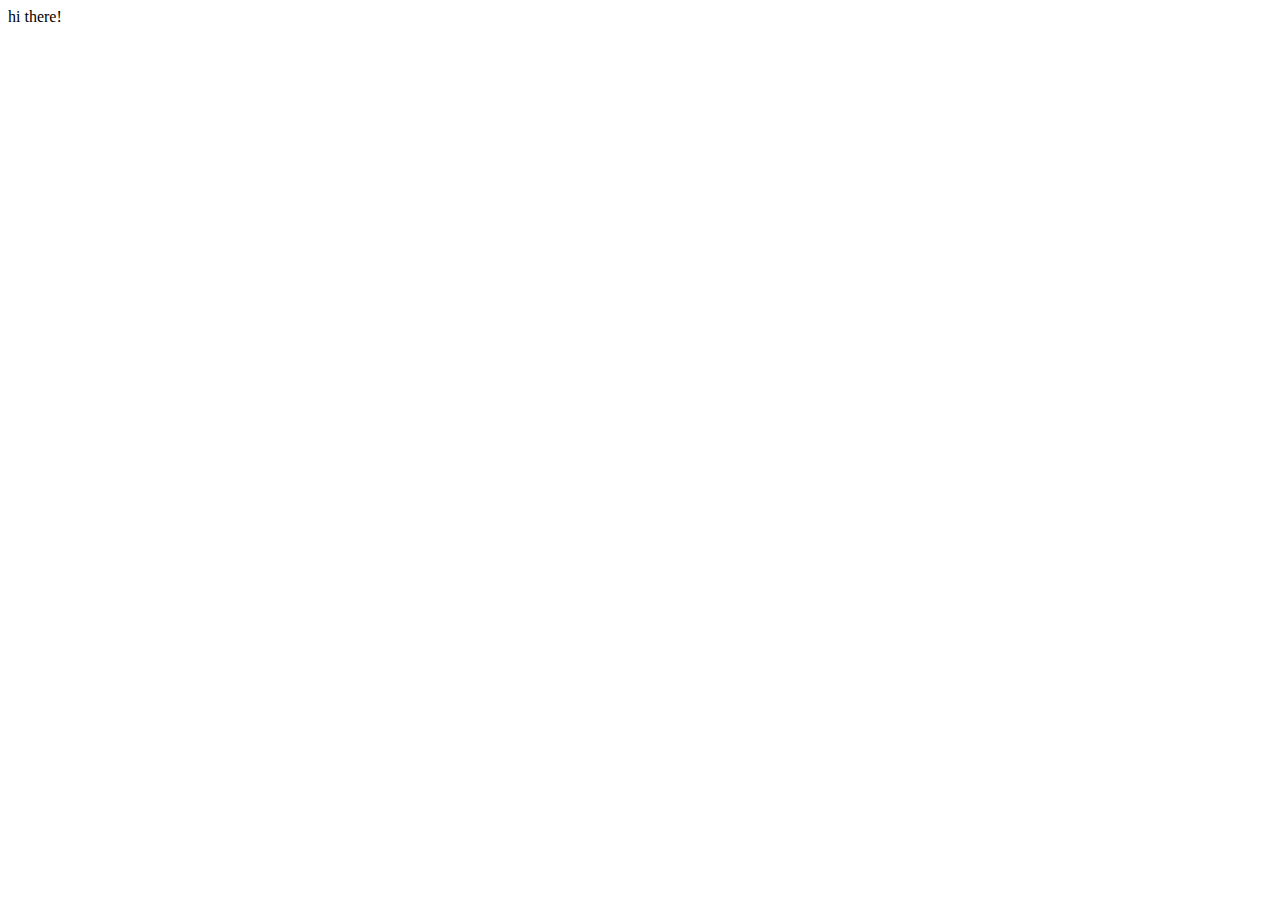
==== index.html @ ab630fa0 "testing index.html" ====
<!DOCTYPE html>
<html lang="en">
  <head>
    <meta charset="UTF-8">
    <meta name="viewport" content="width=device-width, initial-scale=1.0">
    <meta http-equiv="X-UA-Compatible" content="ie=edge">
    <title>terrarisztikaborze.hu</title>
    <link rel="stylesheet" href="style.css">
  </head>
  <body>
	hi there!
  </body>
</html>
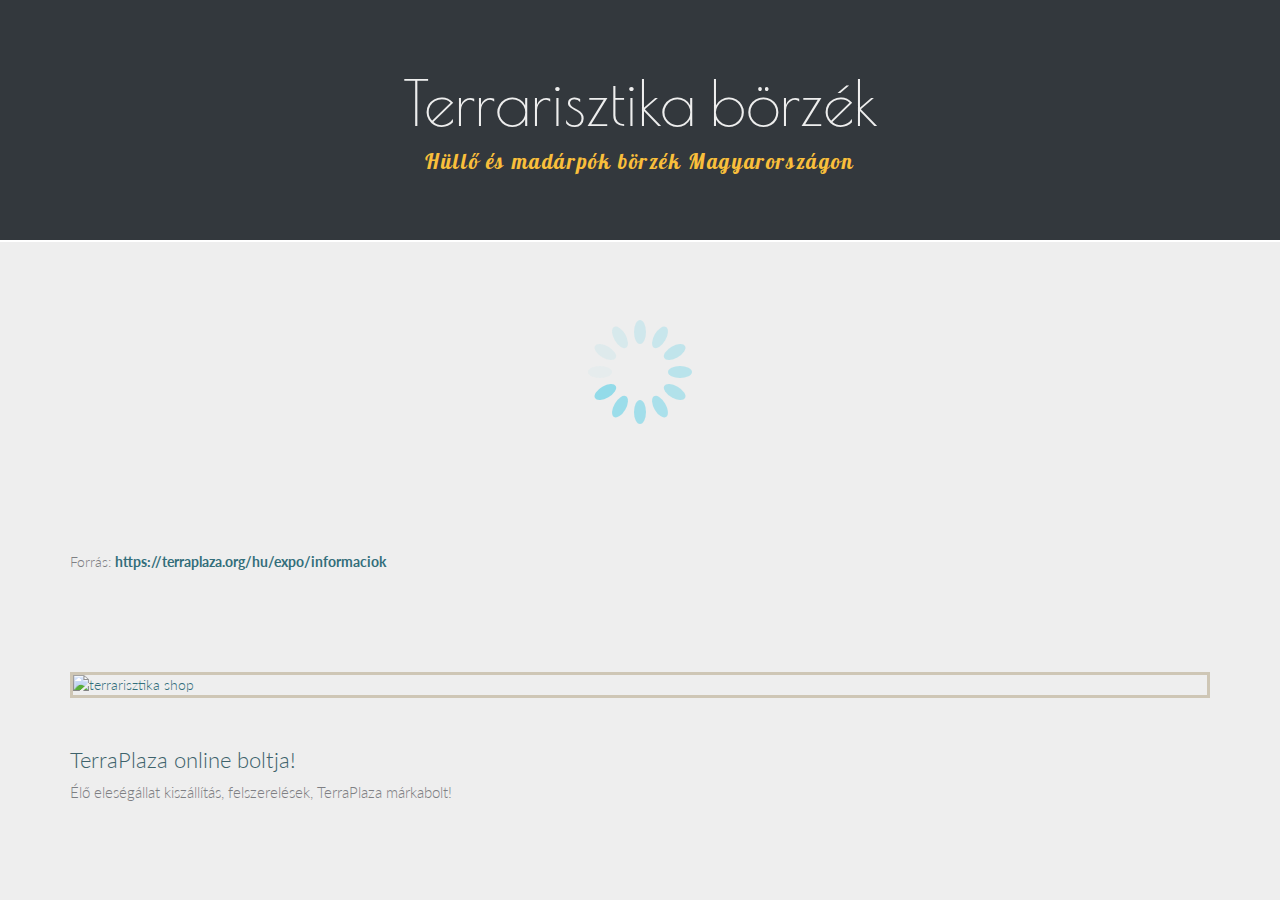
==== commit 8828cbba: "feature implemented" ====
--- a/index.html
+++ b/index.html
@@ -1,13 +1,190 @@
 <!DOCTYPE html>
-<html lang="en">
-  <head>
-    <meta charset="UTF-8">
-    <meta name="viewport" content="width=device-width, initial-scale=1.0">
-    <meta http-equiv="X-UA-Compatible" content="ie=edge">
-    <title>terrarisztikaborze.hu</title>
-    <link rel="stylesheet" href="style.css">
-  </head>
-  <body>
-	hi there!
-  </body>
+<html lang="hu">
+
+<head>
+	<meta charset="utf-8">
+	<meta http-equiv="X-UA-Compatible" content="IE=edge">
+	<meta name="viewport" content="width=device-width, initial-scale=1">
+	<title>Terrarisztika börze</title>
+	<meta name="description" content="Terrarisztika börzék 2020, 2021-ben Magyarországon.">
+	<meta name="keywords"
+		content="terrarisztika börze, terrarisztikai börze, 2020, budapest, lurdy, győr, dunacenter, olimpiai sportpark, terraplaza, akvarisztika börze">
+	<meta name="author" content="">
+	<meta name="robots" content="index,follow">
+	<meta property="og:title" content="Terrarisztika börzék" />
+	<meta property="og:description" content="Terrarisztika börzék eseménynaptára Magyarországon." />
+	<meta property="og:type" content="website" />
+	<meta property="og:url" content="http://www.terrarisztikaborze.hu/" />
+	<meta property="og:image" content="http://www.terrarisztikaborze.hu/img/terrarisztika_borze.jpg" />
+	<meta property="og:locale" content="hu_hu" />
+	<meta property="og:site_name" content="Terrarisztika börzék" />
+	<link rel="stylesheet" href="https://maxcdn.bootstrapcdn.com/bootstrap/3.3.4/css/bootstrap.min.css">
+	<link rel="stylesheet" href="style.css">
+</head>
+
+<body>
+	<div class="jumbotron">
+		<h1>Terrarisztika börzék</h1>
+		<p class="lead">Hüllő és madárpók börzék Magyarországon</p>
+	</div>
+
+	<div class="section-container">
+		<img class="loading-spinner" src="img/spinner.svg" alt="a tartalom töltődik">
+	</div>
+
+	<!-- footer -->
+	<div class="container">
+		<p>Forrás: <a href="https://terraplaza.org/hu/expo/informaciok">https://terraplaza.org/hu/expo/informaciok</a></p>
+		<br />
+		<br />
+		<a href="https://shop.terraplaza.org">
+			<img src="https://terraplaza.org/public/images/TerraPlaza_Shop_FoodService.jpg" alt="terrarisztika shop"
+				class="img-responsive">
+		</a>
+		<div class="bs-callout bs-callout-warning" style="font-size:15px">
+			<h4>TerraPlaza online boltja!</h4>
+			<p>
+				Élő eleségállat kiszállítás, felszerelések, TerraPlaza márkabolt!
+			</p>
+		</div>
+
+	</div>
+	<!-- <script>
+		(function (i, s, o, g, r, a, m) {
+			i['GoogleAnalyticsObject'] = r; i[r] = i[r] || function () {
+				(i[r].q = i[r].q || []).push(arguments)
+			}, i[r].l = 1 * new Date(); a = s.createElement(o),
+				m = s.getElementsByTagName(o)[0]; a.async = 1; a.src = g; m.parentNode.insertBefore(a, m)
+		})(window, document, 'script', '//www.google-analytics.com/analytics.js', 'ga');
+
+		ga('create', 'UA-2615419-12', 'auto');
+		ga('send', 'pageview');
+
+	</script>
+	<div id="fb-root"></div>
+	<script>(function (d, s, id) {
+			var js, fjs = d.getElementsByTagName(s)[0];
+			if (d.getElementById(id)) return;
+			js = d.createElement(s); js.id = id;
+			js.src = "//connect.facebook.net/hu_HU/sdk.js#xfbml=1&version=v2.3&appId=123866057706688";
+			fjs.parentNode.insertBefore(js, fjs);
+		}(document, 'script', 'facebook-jssdk'));</script> -->
+
+
+	<!-- jQuery -->
+	<script src="https://code.jquery.com/jquery-3.6.0.min.js"
+		integrity="sha256-/xUj+3OJU5yExlq6GSYGSHk7tPXikynS7ogEvDej/m4=" crossorigin="anonymous"></script>
+
+	<!-- get expos -->
+	<script>
+		(function () {
+
+			/**
+			 * *******************
+			 * UTILITY FUNCTIONS
+			 * *******************
+			 */
+
+			function groupExposByYear(expos) {
+				var indexYear = null;
+				var years = [];
+				var exposArr = [];
+
+				// collect individual years from expos
+				for(var expo of expos) {
+					if (indexYear != expo.event_date.substring(0, 4)) {
+						indexYear = expo.event_date.substring(0, 4);
+						years.push(indexYear);
+					}
+				}
+
+				// classify expos by year
+				for(var year of years) {
+					var group = {
+						'year': year,
+						'expos': []
+					};
+
+					for(var expo of expos) {
+						if(year == expo.event_date.substring(0, 4)) {
+							group.expos.push(expo);
+						}
+					}
+					exposArr.push(group);
+				}
+
+				return exposArr;
+			}
+
+			function getExpoName(name) {
+				return name.replace('TerraPlaza ', '').replace(' expo', '');
+			}
+
+			function getFriendlyDate(d) {
+				var months = ['Január','Február','Március','Április','Május','Június','Július','Augusztus','Szeptember','Október','November','December'];
+				var dateArr = d.split('-');
+				return months[+dateArr[1] - 1].toLocaleLowerCase() + ' ' + +dateArr[2] + '.';
+			}
+
+			/**
+			 * ***************************** 
+			 * GET EXPOS FROM TERRAPLAZA
+			 * *****************************
+			 */
+
+			$.ajax({
+				url: "https://terraplaza.com/expo/jovobeli-idopontok"
+			}).done(function (resp) {
+				if (resp.success && resp.expos) {
+					var expoGroups = groupExposByYear(resp.expos);
+					var sectionContainer = $('.section-container');
+					var sectionContent = '';
+
+					// loop through expos
+					for (expoGroup of expoGroups) {
+
+						sectionContent  = '<div class="container year-section">';
+						sectionContent += '<h2>'+expoGroup.year+'</h2>';
+						sectionContent += '<div class="row">';
+						sectionContent += '<div class="col-lg-4">';
+						sectionContent += '<h3><a href="https://terraplaza.org/hu/expo/terraplaza-budapest-informaciok" rel="nofollow">TerraPlaza Budapest</a></h3>';
+						sectionContent += '<p class="sub">terrarisztika kiállítás és vásár</p>';
+						sectionContent += '<h4><a href="https://terraplaza.org/hu/expo/terraplaza-budapest-informaciok" rel="nofollow">Lurdy ház</a></h4>';
+						sectionContent += '<p>1097 Budapest, Könyves Kálmán körút 12-14.</p>';
+						sectionContent += '</div>';
+						sectionContent += '<div class="col-lg-6">';
+						sectionContent += '<table class="table">';
+						sectionContent += '<tbody>';
+
+						for(var expo of expoGroup.expos) {
+
+							// check if location is BP -> TODO: CLASSIFY EXPOS BY LOCATION
+							// var isLocationBp = expo.name.indexOf('Győr') === -1 ? 1 : 0;
+
+							// add expo
+							sectionContent += '<tr>';
+							sectionContent += '<td>'+getFriendlyDate(expo.event_date)+'</td>';
+							sectionContent += '<td>'+getExpoName(expo.name)+'</td>';
+							sectionContent += '</tr>';
+						}
+
+						sectionContent += '</tbody>';
+						sectionContent += '</table>';
+						sectionContent += '</div>';
+						sectionContent += '</div>';
+						sectionContent += '</div>';
+
+						// remove spinner
+						$('.loading-spinner').remove();
+
+						// add section to section container
+						sectionContainer.append(sectionContent);
+					}
+
+				}
+			});
+		})();
+	</script>
+</body>
+
 </html>--- a/style.css
+++ b/style.css
@@ -0,0 +1,108 @@
+@import url(http://fonts.googleapis.com/css?family=Lato:400,300,700|Lobster|Poiret+One&subset=latin,latin-ext);
+
+body {
+  padding-top:0;
+  background:#EEE;
+  color:#7E7F83;
+  font-family: 'Lato', sans-serif;
+  font-weight:300
+}
+
+.jumbotron {
+  text-align: center;
+  background-color: #33383D;
+  color:#EEE;
+  border-bottom:2px solid #fff
+}
+
+.jumbotron p{
+	font-family: 'Lobster', cursive;
+	letter-spacing:1.6px;
+	color:#F9BF3B;
+}
+
+.container{
+	margin:0 auto 40px auto
+}
+
+h1{
+	color:#EEE;
+	font-family: 'Poiret One', cursive;
+}
+
+h2,h4{
+	color:#33383D;
+	font-family: 'Poiret One', cursive;
+}
+
+h2{
+	background:#336E7B;
+	color:#fff;
+	width:100px;
+	height:100px;
+	text-align:center;
+	border-radius:50%;
+	line-height:80px;
+	padding:7px 0 0 0;
+}
+h3{
+	font-family: 'Lobster', cursive;
+	color:#3D626B
+}
+
+p.sub
+{
+	color:#336E7B;
+	margin:-12px 0 10px 4px
+}
+
+h4{
+	font-size:22px;
+	color:#3D626B;
+	font-family: 'Lato', sans-serif;
+	font-weight:300
+}
+
+a{
+	color:#336E7B;
+}
+a:hover{
+	color:#336E7B;
+}
+p a{
+	font-weight:700
+}
+.img-responsive{
+	border: 3px solid #CEC6B5;
+	transition: all 0.4s ease 0s;
+}	
+.img-responsive:hover{
+	opacity:.8
+}
+
+.img-responsive{
+	margin:50px 0;
+}
+
+.label
+{
+	padding: 0.2em 1em 0.2em;
+}
+
+.table td
+{
+	width:50%
+}
+
+.section-container {
+	margin-bottom: 80px;
+}
+
+.year-section {
+	margin-bottom: 50px;
+}
+
+.loading-spinner {
+	margin: 0 auto;
+  display: flex;
+}